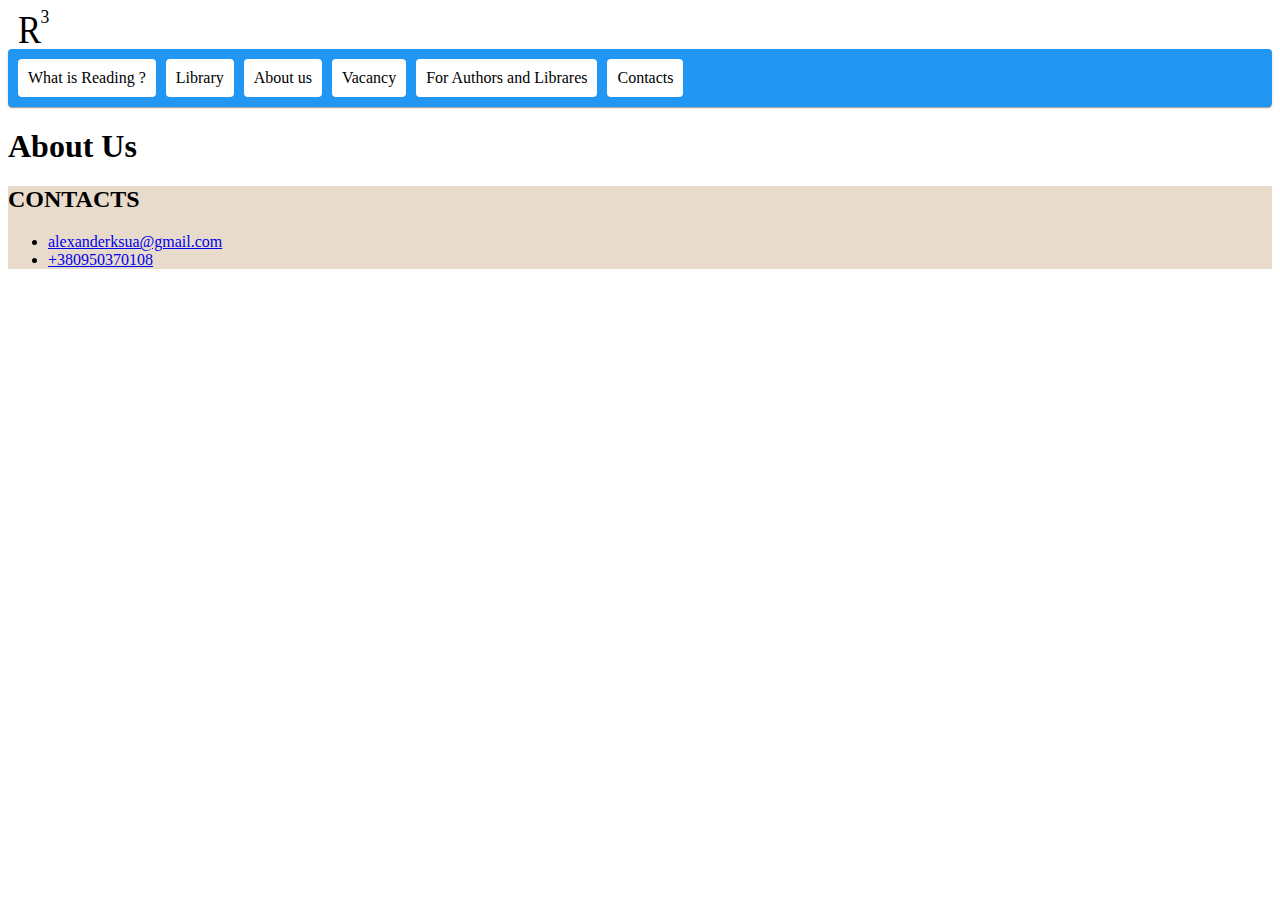
==== about.html @ ff9a2c6c "Start" ====
<!DOCTYPE html>
<html lang="en">

<head>
  <meta charset="UTF-8">
  <meta http-equiv="X-UA-Compatible" content="IE=edge">
  <meta name="viewport" content="width=device-width, initial-scale=1.0">
  <link rel="stylesheet" href="./styles/style.css">
  <title>About Us</title>
</head>

<body>
  <header>
    <a href="/"><img class="logo" src="./images/rcube.svg" width="50"></a>
    <nav>
      <ul class="menu">
        <li class="item"><a class="link" href="./reading.html">What is Reading ?</a></li>
        <li class="item"><a class="link" href="./library.html">Library</a></li>
        <li class="item"><a class="link" href="./about.html">About us</a></li>
        <li class="item"><a class="link" href="./vacancy.html">Vacancy</a></li>
        <li class="item"><a class="link" href="./authors.html">For Authors and Librares</a></li>
        <li class="item"><a class="link" href="#contacts">Contacts</a></li>
      </ul>
    </nav>

  </header>
  <main>
    <h1>About Us</h1>
  </main>
  <footer>
    <adress>
      <h2>CONTACTS</h2>
      <ul id="contacts">
        <li><a href="mailto:alexanderksua@gmail.com">alexanderksua@gmail.com</a></li>
        <li><a href="tel:+380950370108">+380950370108</a></li>
      </ul>
    </adress>
  </footer>
</body>

</html>
---- styles/style.css ----
.menu {
  padding: 10px;
  margin: 0;
  list-style: none;
  border-radius: 4px;
  background-color: #2196f3;
  box-shadow: 0px 2px 1px -1px rgba(0, 0, 0, 0.2),
    0px 1px 1px 0px rgba(0, 0, 0, 0.14), 0px 1px 3px 0px rgba(0, 0, 0, 0.12);

  /*  Making ul.menu a Flex container  */
  display: flex;
}
.menu>.item:not(:last-child) {
  margin-right: 10px;
}
.menu .link {
  display: block;
  padding: 10px;
  border-radius: 4px;
  text-decoration: none;
  color: black;
  background-color: #fff;
}

.menu .link:hover {
  text-decoration: underline;
}

footer {
  background-color: rgb(232, 219, 204);
}

.hero {
  background-color: bisque;
}
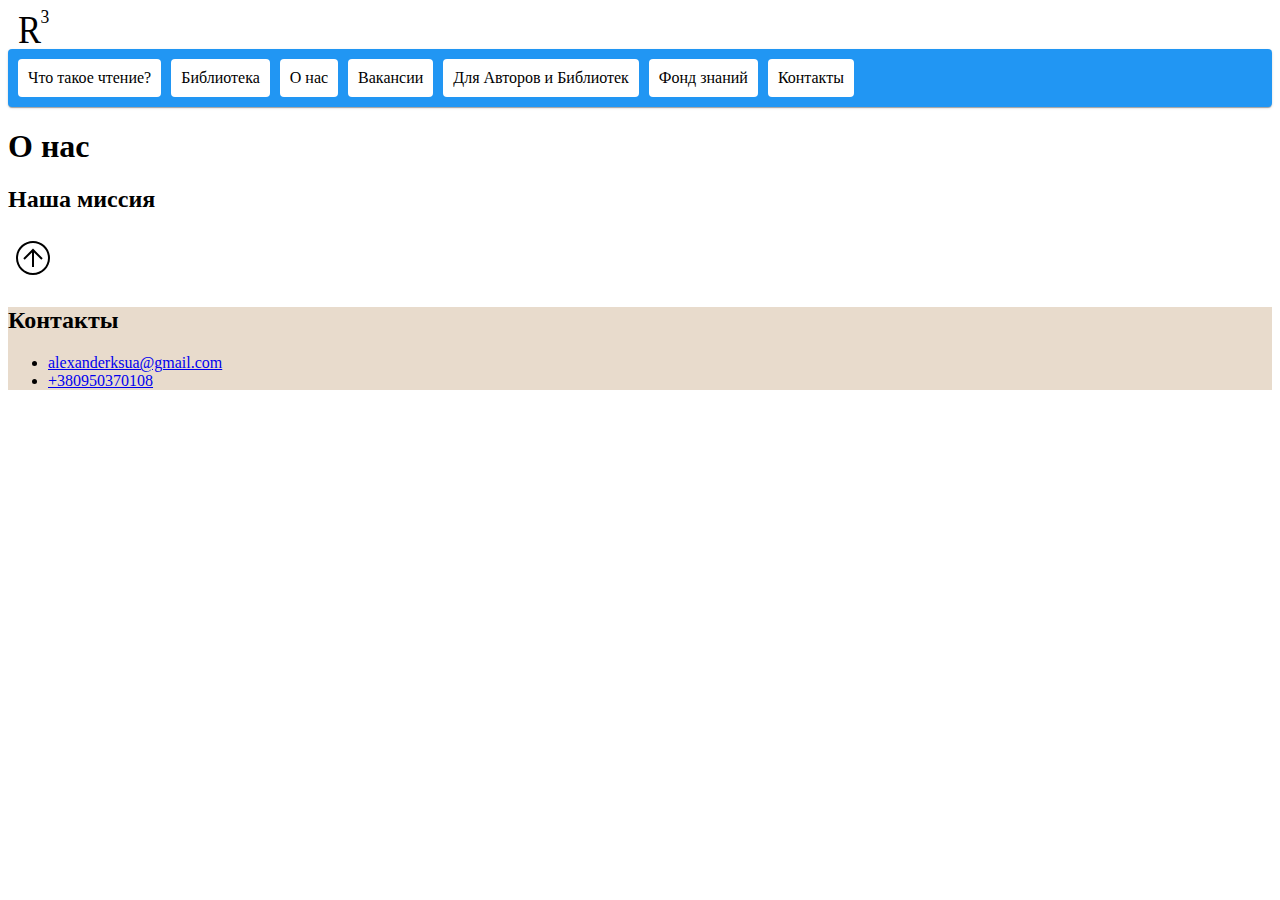
==== commit 609002d6: "Продолжаем наполнять сайт" ====
--- a/about.html
+++ b/about.html
@@ -1,35 +1,52 @@
 <!DOCTYPE html>
-<html lang="en">
+<html lang="ru">
 
 <head>
   <meta charset="UTF-8">
   <meta http-equiv="X-UA-Compatible" content="IE=edge">
   <meta name="viewport" content="width=device-width, initial-scale=1.0">
   <link rel="stylesheet" href="./styles/style.css">
-  <title>About Us</title>
+  <title>О нас</title>
 </head>
 
 <body>
-  <header>
-    <a href="/"><img class="logo" src="./images/rcube.svg" width="50"></a>
+  <header id="page-top">
+    <abbr title="Read Remember Realize"><a href="/"><img class="logo" src="./images/rcube.svg" width="50"></a></abbr>
     <nav>
       <ul class="menu">
-        <li class="item"><a class="link" href="./reading.html">What is Reading ?</a></li>
-        <li class="item"><a class="link" href="./library.html">Library</a></li>
-        <li class="item"><a class="link" href="./about.html">About us</a></li>
-        <li class="item"><a class="link" href="./vacancy.html">Vacancy</a></li>
-        <li class="item"><a class="link" href="./authors.html">For Authors and Librares</a></li>
-        <li class="item"><a class="link" href="#contacts">Contacts</a></li>
+        <li class="item"><a class="link" title="Это мыслительный процесс" href="./reading.html">Что такое чтение?</a>
+        </li>
+        <li class="item"><a class="link" title="Наши книги доступные к чтению на сайте"
+            href="./library.html">Библиотека</a>
+        </li>
+        <li class="item"><a class="link" title="Описание нашей команды" href="./about.html">О нас</a></li>
+        <li class="item"><a class="link" title="Мы ищем специалистов" href="./vacancy.html">Вакансии</a></li>
+        <li class="item"><a class="link" title="Предоставьте ваши книги к чтению" href="./authors.html">Для Авторов и
+            Библиотек</a></li>
+        <li class="item"><a class="link" title="Научная база знаний и исследований" href="./knowlege.html">Фонд
+            знаний</a>
+        </li>
+        <li class="item"><a class="link" title="Свяжитесь с нами" href="#contacts">Контакты</a></li>
       </ul>
     </nav>
 
   </header>
   <main>
-    <h1>About Us</h1>
+    <h1>О нас</h1>
+    <h2>Наша миссия</h2>
+    <p></p>
+    <h3></h3>
+    <p></p>
+    <h2></h2>
+    <p></p>
+    <h3></h3>
+    <p></p>
+    <a href="#page-top"><img src="./images/Иконка_стрелки_вверх_(ei).svg" alt="На верх &#8593;" width="50"
+        height=""></a>
   </main>
   <footer>
     <adress>
-      <h2>CONTACTS</h2>
+      <h2>Контакты</h2>
       <ul id="contacts">
         <li><a href="mailto:alexanderksua@gmail.com">alexanderksua@gmail.com</a></li>
         <li><a href="tel:+380950370108">+380950370108</a></li>
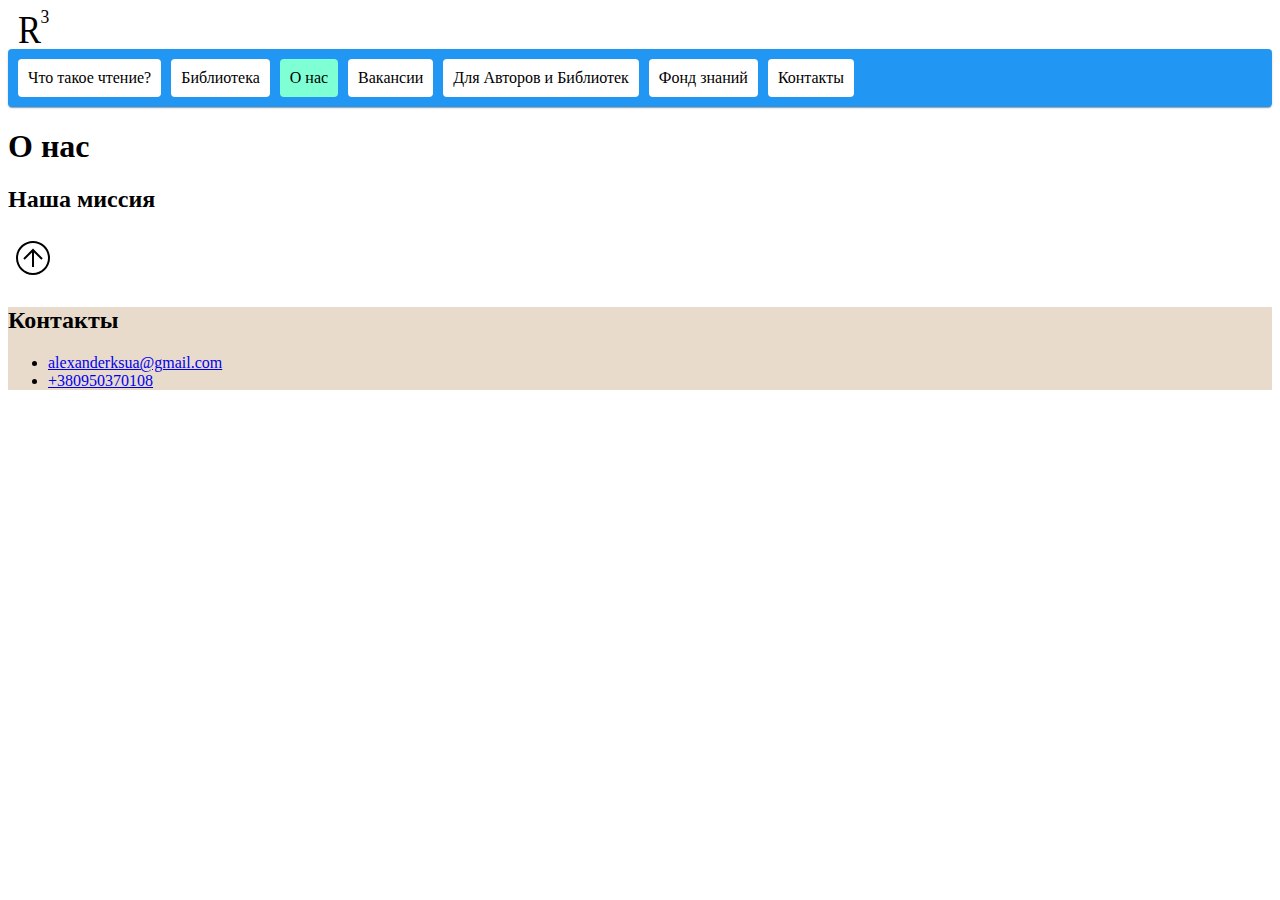
==== commit fa0eb33b: "Обновление" ====
--- a/about.html
+++ b/about.html
@@ -11,7 +11,8 @@
 
 <body>
   <header id="page-top">
-    <abbr title="Read Remember Realize"><a href="/"><img class="logo" src="./images/rcube.svg" width="50"></a></abbr>
+    <a href="/OnlineBook_pet_project/index.html"><img class="logo" src="./images/rcube.svg" width="50"
+        title="Read Remember Realize"></a>
     <nav>
       <ul class="menu">
         <li class="item"><a class="link" title="Это мыслительный процесс" href="./reading.html">Что такое чтение?</a>
@@ -19,7 +20,7 @@
         <li class="item"><a class="link" title="Наши книги доступные к чтению на сайте"
             href="./library.html">Библиотека</a>
         </li>
-        <li class="item"><a class="link" title="Описание нашей команды" href="./about.html">О нас</a></li>
+        <li class="item"><a class="link curent" title="Описание нашей команды" href="./about.html">О нас</a></li>
         <li class="item"><a class="link" title="Мы ищем специалистов" href="./vacancy.html">Вакансии</a></li>
         <li class="item"><a class="link" title="Предоставьте ваши книги к чтению" href="./authors.html">Для Авторов и
             Библиотек</a></li>
--- a/styles/style.css
+++ b/styles/style.css
@@ -22,8 +22,11 @@
   background-color: #fff;
 }
 
-.menu .link:hover {
+.menu .link:hover{
   text-decoration: underline;
+}
+.menu .link.curent {
+background-color: aquamarine;
 }
 
 footer {
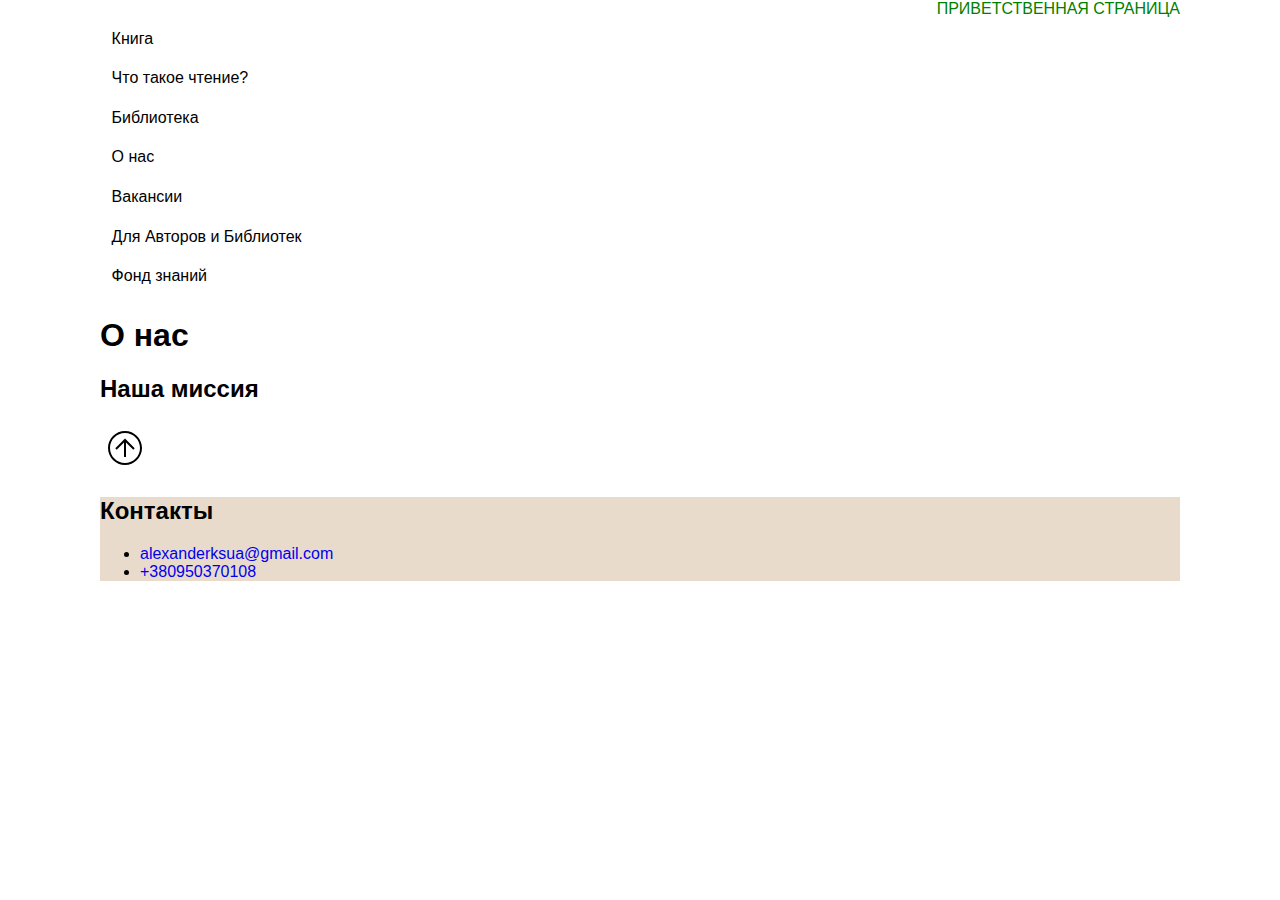
==== commit d3349429: "+" ====
--- a/about.html
+++ b/about.html
@@ -1,59 +1,78 @@
 <!DOCTYPE html>
-<html lang="ru">
+<html lang=ru>
 
 <head>
-  <meta charset="UTF-8">
-  <meta http-equiv="X-UA-Compatible" content="IE=edge">
-  <meta name="viewport" content="width=device-width, initial-scale=1.0">
-  <link rel="stylesheet" href="./styles/style.css">
-  <title>О нас</title>
+  <meta charset=UTF-8>
+  <meta name=viewport content='width=device-width, initial-scale=1.0'>
+  <meta name=description content='Современный подход к чтению книг'>
+
+  <!-- Favicon Start -->
+  <link rel=apple-touch-icon sizes=180x180 href=./images/favicon/apple-touch-icon.png>
+  <link rel=icon type=image/png sizes=32x32 href=./images/favicon/favicon-32x32.png>
+  <link rel=icon type=image/png sizes=16x16 href=./images/favicon/favicon-16x16.png>
+  <link rel=manifest href=./images/favicon/site.webmanifest>
+  <link rel=mask-icon href=./images/favicon/safari-pinned-tab.svg color=#5bbad5>
+  <meta name=msapplication-TileColor content=#da532c>
+  <meta name=theme-color content=#ffffff>
+  <!-- Favicon End -->
+  <title>Книга-Онлайн</title>
+  <!--CSS-->
+  <link rel=stylesheet href=./styles/style.css>
 </head>
 
 <body>
-  <header id="page-top">
-    <a href="/OnlineBook_pet_project/index.html"><img class="logo" src="./images/rcube.svg" width="50"
-        title="Read Remember Realize"></a>
-    <nav>
-      <ul class="menu">
-        <li class="item"><a class="link" title="Это мыслительный процесс" href="./reading.html">Что такое чтение?</a>
-        </li>
-        <li class="item"><a class="link" title="Наши книги доступные к чтению на сайте"
-            href="./library.html">Библиотека</a>
-        </li>
-        <li class="item"><a class="link curent" title="Описание нашей команды" href="./about.html">О нас</a></li>
-        <li class="item"><a class="link" title="Мы ищем специалистов" href="./vacancy.html">Вакансии</a></li>
-        <li class="item"><a class="link" title="Предоставьте ваши книги к чтению" href="./authors.html">Для Авторов и
-            Библиотек</a></li>
-        <li class="item"><a class="link" title="Научная база знаний и исследований" href="./knowlege.html">Фонд
-            знаний</a>
-        </li>
-        <li class="item"><a class="link" title="Свяжитесь с нами" href="#contacts">Контакты</a></li>
-      </ul>
-    </nav>
+  <div class=container>
+    <header id=page-top>
+      <a style='display:block; text-transform: uppercase;color: green; text-align: right;'
+        href="./index.html">Приветственная страница</a>
 
-  </header>
-  <main>
-    <h1>О нас</h1>
-    <h2>Наша миссия</h2>
-    <p></p>
-    <h3></h3>
-    <p></p>
-    <h2></h2>
-    <p></p>
-    <h3></h3>
-    <p></p>
-    <a href="#page-top"><img src="./images/Иконка_стрелки_вверх_(ei).svg" alt="На верх &#8593;" width="50"
-        height=""></a>
-  </main>
-  <footer>
-    <adress>
-      <h2>Контакты</h2>
-      <ul id="contacts">
-        <li><a href="mailto:alexanderksua@gmail.com">alexanderksua@gmail.com</a></li>
-        <li><a href="tel:+380950370108">+380950370108</a></li>
-      </ul>
-    </adress>
-  </footer>
+      <nav class=menu>
+        <a class=link title='Свяжитесь с нами' href=./demo_book.html>
+          Книга
+        </a>
+        <a class='link' title='Это мыслительный процесс' href=./reading.html>
+          Что такое чтение?
+        </a>
+        <a class=link title='Наши книги доступные к чтению на сайте' href=./library.html>
+          Библиотека
+        </a>
+        <a class=link title='Описание нашей команды' href=./about.html>
+          О нас
+        </a>
+        <a class=link title='Мы ищем специалистов' href=./vacancy.html>
+          Вакансии
+        </a>
+        <a class=link title='Предоставьте ваши книги к чтению' href=./authors.html>
+          Для Авторов и Библиотек
+        </a>
+        <a class=link title='Научная база знаний и исследований' href=./knowlege.html>
+          Фонд знаний
+        </a>
+      </nav>
+
+    </header>
+    <main>
+      <h1>О нас</h1>
+      <h2>Наша миссия</h2>
+      <p></p>
+      <h3></h3>
+      <p></p>
+      <h2></h2>
+      <p></p>
+      <h3></h3>
+      <p></p>
+      <a href="#page-top"><img src="./images/Иконка_стрелки_вверх_(ei).svg" alt="На верх &#8593;" width="50"
+          height=""></a>
+    </main>
+    <footer>
+      <adress>
+        <h2>Контакты</h2>
+        <ul id="contacts">
+          <li><a href="mailto:alexanderksua@gmail.com">alexanderksua@gmail.com</a></li>
+          <li><a href="tel:+380950370108">+380950370108</a></li>
+        </ul>
+      </adress>
+    </footer>
 </body>
 
 </html>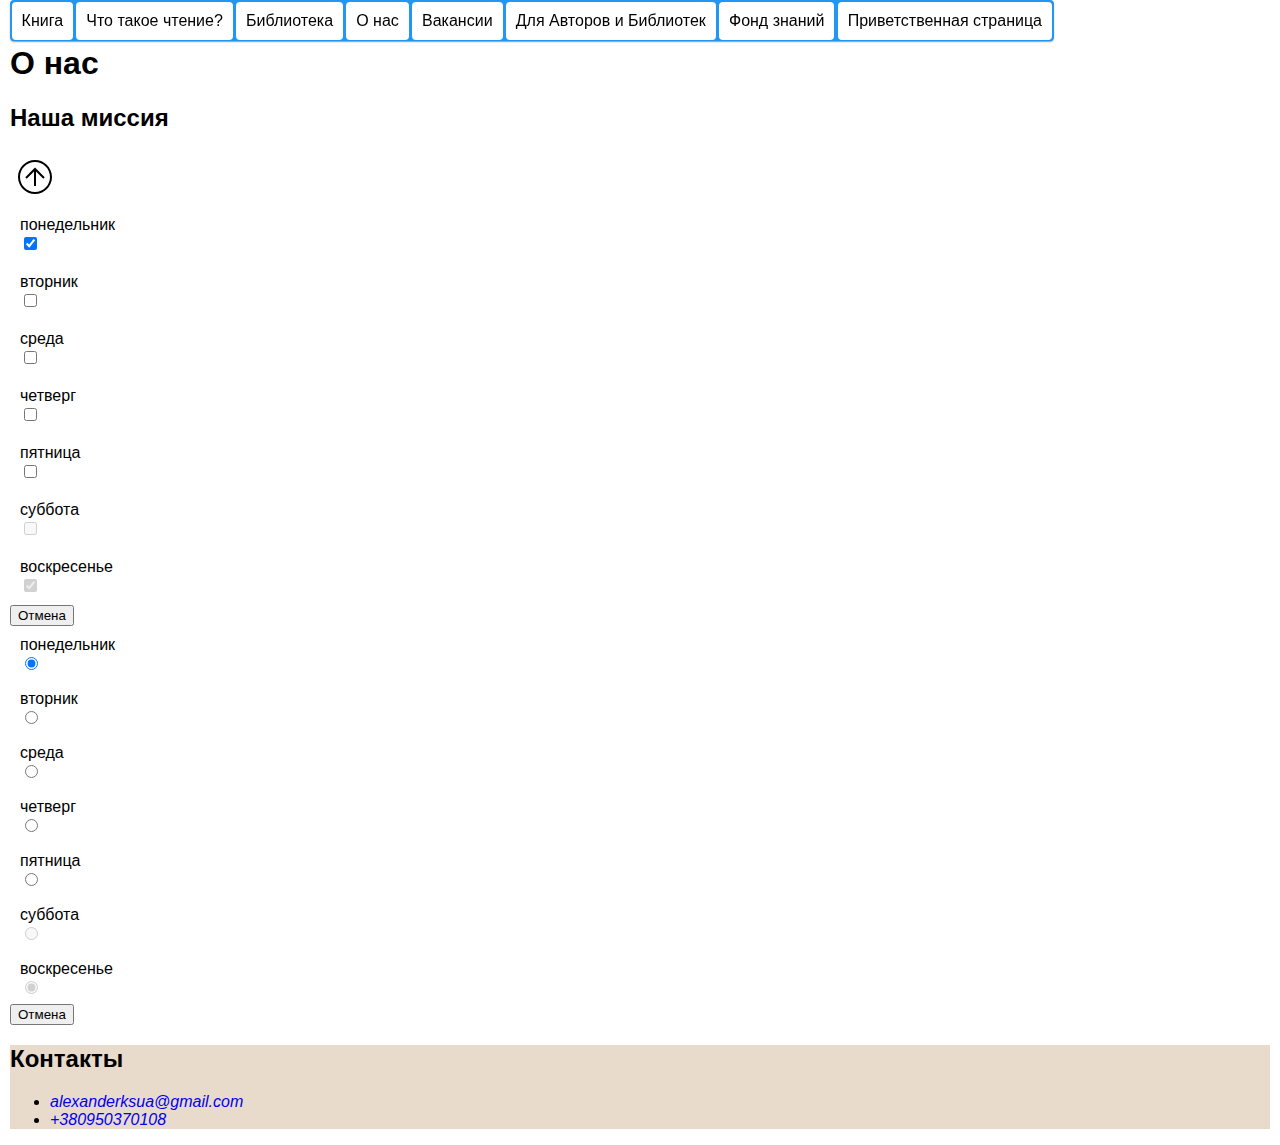
==== commit ab30e3e6: "+" ====
--- a/about.html
+++ b/about.html
@@ -15,7 +15,7 @@
   <meta name=msapplication-TileColor content=#da532c>
   <meta name=theme-color content=#ffffff>
   <!-- Favicon End -->
-  <title>Книга-Онлайн</title>
+  <title>Книга-Онлайн О нас</title>
   <!--CSS-->
   <link rel=stylesheet href=./styles/style.css>
 </head>
@@ -23,56 +23,131 @@
 <body>
   <div class=container>
     <header id=page-top>
-      <a style='display:block; text-transform: uppercase;color: green; text-align: right;'
-        href="./index.html">Приветственная страница</a>
+      <div class=menu>
+        <nav>
+          <a class=link title='Свяжитесь с нами' href=./demo_book.html>
+            Книга
+          </a>
+          <a class=link title='Это мыслительный процесс' href=./reading.html>
+            Что такое чтение?
+          </a>
+          <a class=link title='Наши книги доступные к чтению на сайте' href=./library.html>
+            Библиотека
+          </a>
+          <a class=link title='Описание нашей команды' href=./about.html>
+            О нас
+          </a>
+          <a class=link title='Мы ищем специалистов' href=./vacancy.html>
+            Вакансии
+          </a>
+          <a class=link title='Предоставьте ваши книги к чтению' href=./authors.html>
+            Для Авторов и Библиотек
+          </a>
+          <a class=link title='Научная база знаний и исследований' href=./knowlege.html>
+            Фонд знаний
+          </a>
+          <a class='link' title='Что конкретно мы делаем' href="./index.html">
+            Приветственная страница
+          </a>
+        </nav>
+      </div>
+    </header>
+  </div>
+  <main>
+    <div class="container">
+      <section>
+        <h1>О нас</h1>
+        <h2>Наша миссия</h2>
+        <p></p>
+        <h3></h3>
+        <p></p>
+        <h2></h2>
+        <p></p>
+        <h3></h3>
+        <p></p>
+        <a href="#page-top"><img src="./images/Иконка_стрелки_вверх_(ei).svg" alt="На верх &#8593;" width="50"
+            height=""></a>
+      </section>
 
-      <nav class=menu>
-        <a class=link title='Свяжитесь с нами' href=./demo_book.html>
-          Книга
-        </a>
-        <a class='link' title='Это мыслительный процесс' href=./reading.html>
-          Что такое чтение?
-        </a>
-        <a class=link title='Наши книги доступные к чтению на сайте' href=./library.html>
-          Библиотека
-        </a>
-        <a class=link title='Описание нашей команды' href=./about.html>
-          О нас
-        </a>
-        <a class=link title='Мы ищем специалистов' href=./vacancy.html>
-          Вакансии
-        </a>
-        <a class=link title='Предоставьте ваши книги к чтению' href=./authors.html>
-          Для Авторов и Библиотек
-        </a>
-        <a class=link title='Научная база знаний и исследований' href=./knowlege.html>
-          Фонд знаний
-        </a>
-      </nav>
+    </div>
 
-    </header>
-    <main>
-      <h1>О нас</h1>
-      <h2>Наша миссия</h2>
-      <p></p>
-      <h3></h3>
-      <p></p>
-      <h2></h2>
-      <p></p>
-      <h3></h3>
-      <p></p>
-      <a href="#page-top"><img src="./images/Иконка_стрелки_вверх_(ei).svg" alt="На верх &#8593;" width="50"
-          height=""></a>
-    </main>
+    <div class="container">
+      <form>
+        <label>
+          <span>понедельник</span>
+          <input class="custom-input hidden" type="checkbox" name="weekday" value="Mon" checked />
+        </label>
+        <label>
+          <span>вторник</span>
+          <input class="custom-input hidden" type="checkbox" name="weekday" value="Tue" />
+        </label>
+        <label>
+          <span>среда</span>
+          <input class="custom-input hidden" type="checkbox" name="weekday" value="Wed" />
+        </label>
+        <label>
+          <span>четверг</span>
+          <input class="custom-input hidden" type="checkbox" name="weekday" value="Thu" />
+        </label>
+        <label>
+          <span>пятница</span>
+          <input class="custom-input hidden" type="checkbox" name="weekday" value="Fri" />
+        </label>
+        <label>
+          <span>суббота</span>
+          <input class="custom-input hidden" type="checkbox" name="weekday" value="Sut" disabled />
+        </label>
+        <label>
+          <span>воскресенье</span>
+          <input class="custom-input hidden" type="checkbox" name="weekday" value="Sun" disabled checked />
+        </label>
+        <button type="reset">Отмена</button>
+      </form>
+
+      <form>
+        <label>
+          <span>понедельник</span>
+          <input class="custom-input hidden" type="radio" name="week" value="Mo" checked />
+        </label>
+        <label>
+          <span>вторник</span>
+          <input class="custom-input hidden" type="radio" name="week" value="Tu" />
+        </label>
+        <label>
+          <span>среда</span>
+          <input class="custom-input hidden" type="radio" name="week" value="We" />
+        </label>
+        <label>
+          <span>четверг</span>
+          <input class="custom-input hidden" type="radio" name="week" value="Thu" />
+        </label>
+        <label>
+          <span>пятница</span>
+          <input class="custom-input hidden" type="radio" name="week" value="Thu" />
+        </label>
+        <label>
+          <span>суббота</span>
+          <input class="custom-input hidden" type="radio" name="weekend" value="Sut" disabled />
+        </label>
+        <label>
+          <span>воскресенье</span>
+          <input class="custom-input hidden" type="radio" name="weekend" value="Sun" disabled checked />
+        </label>
+        <button type="reset">Отмена</button>
+      </form>
+    </div>
+  </main>
+  <div class=container>
     <footer>
-      <adress>
-        <h2>Контакты</h2>
-        <ul id="contacts">
-          <li><a href="mailto:alexanderksua@gmail.com">alexanderksua@gmail.com</a></li>
-          <li><a href="tel:+380950370108">+380950370108</a></li>
+      <h2>Контакты</h2>
+      <address>
+        <ul id=contacts>
+          <li><a href=mailto:alexanderksua@gmail.com>alexanderksua@gmail.com</a></li>
+          <li><a href=tel:+380950370108>+380950370108</a></li>
         </ul>
-      </adress>
+      </address>
     </footer>
+  </div>
 </body>
 
 </html>